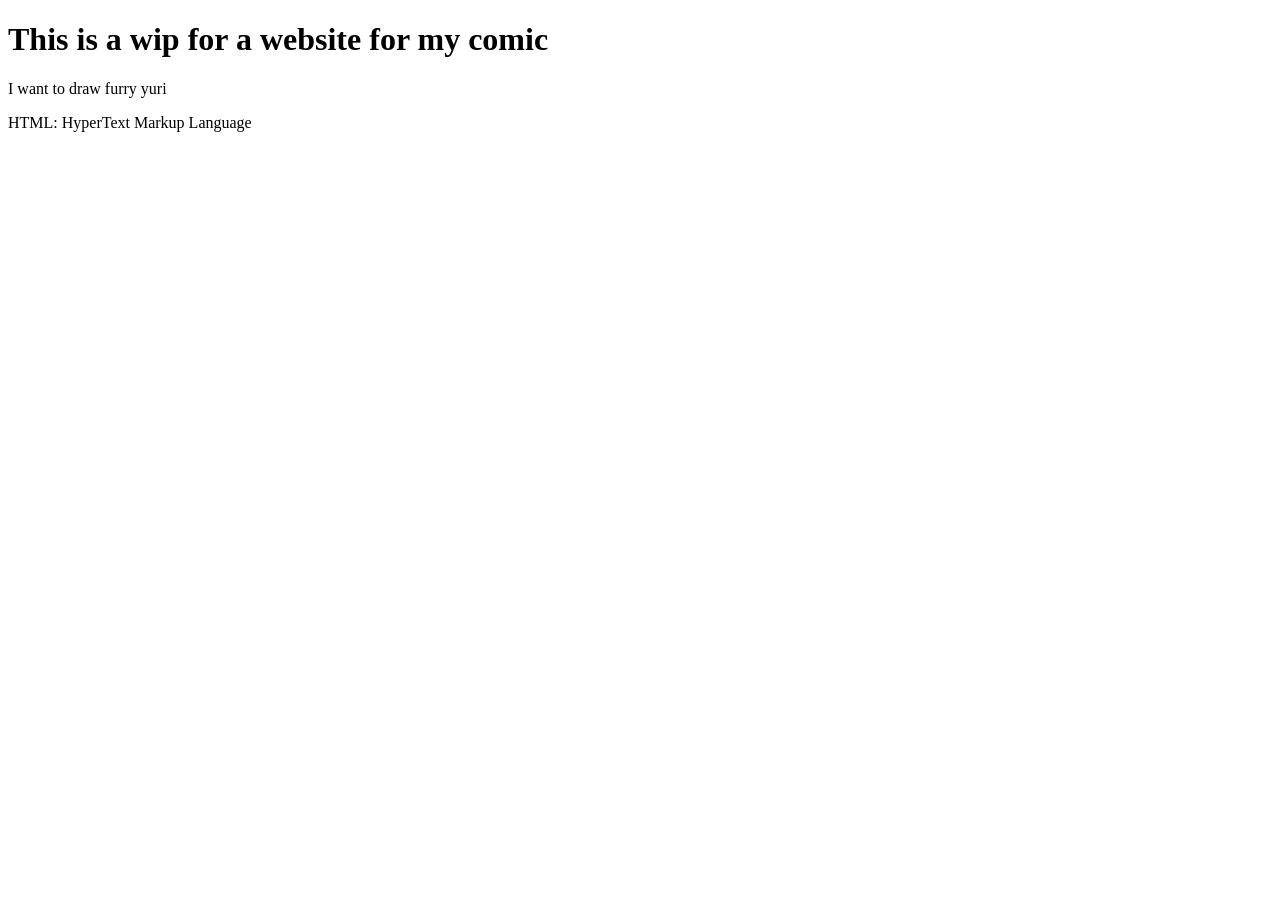
==== index.html @ b15fa67b "add all this crap" ====
<!DOCTYPE html>
<html></html>
<head>
    <meta charset="UTF-8">
<title>I would kill for Culver's</title>
</head>
<body>
    <h1>This is a wip for a website for my comic</h1>



<p>I want to draw furry yuri</p>
<p>HTML: HyperText Markup Language</p>
</body>

</html>
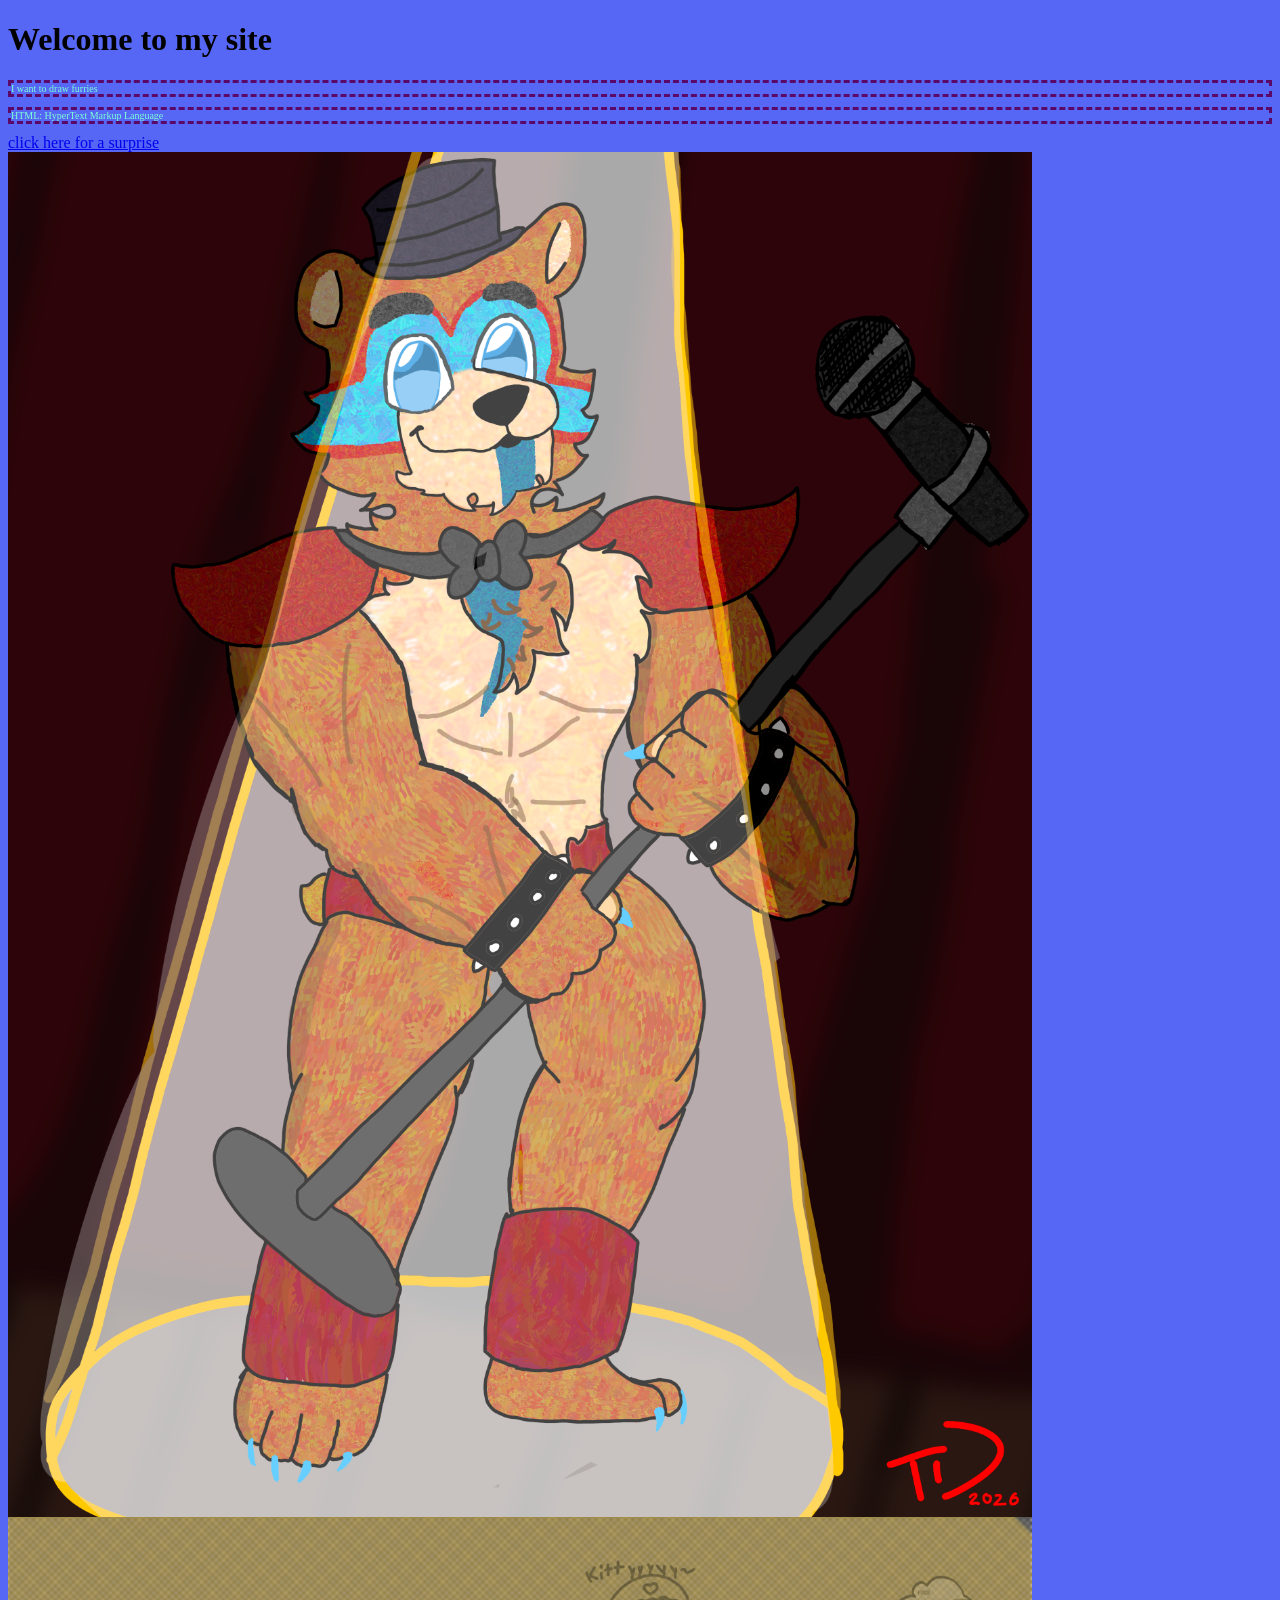
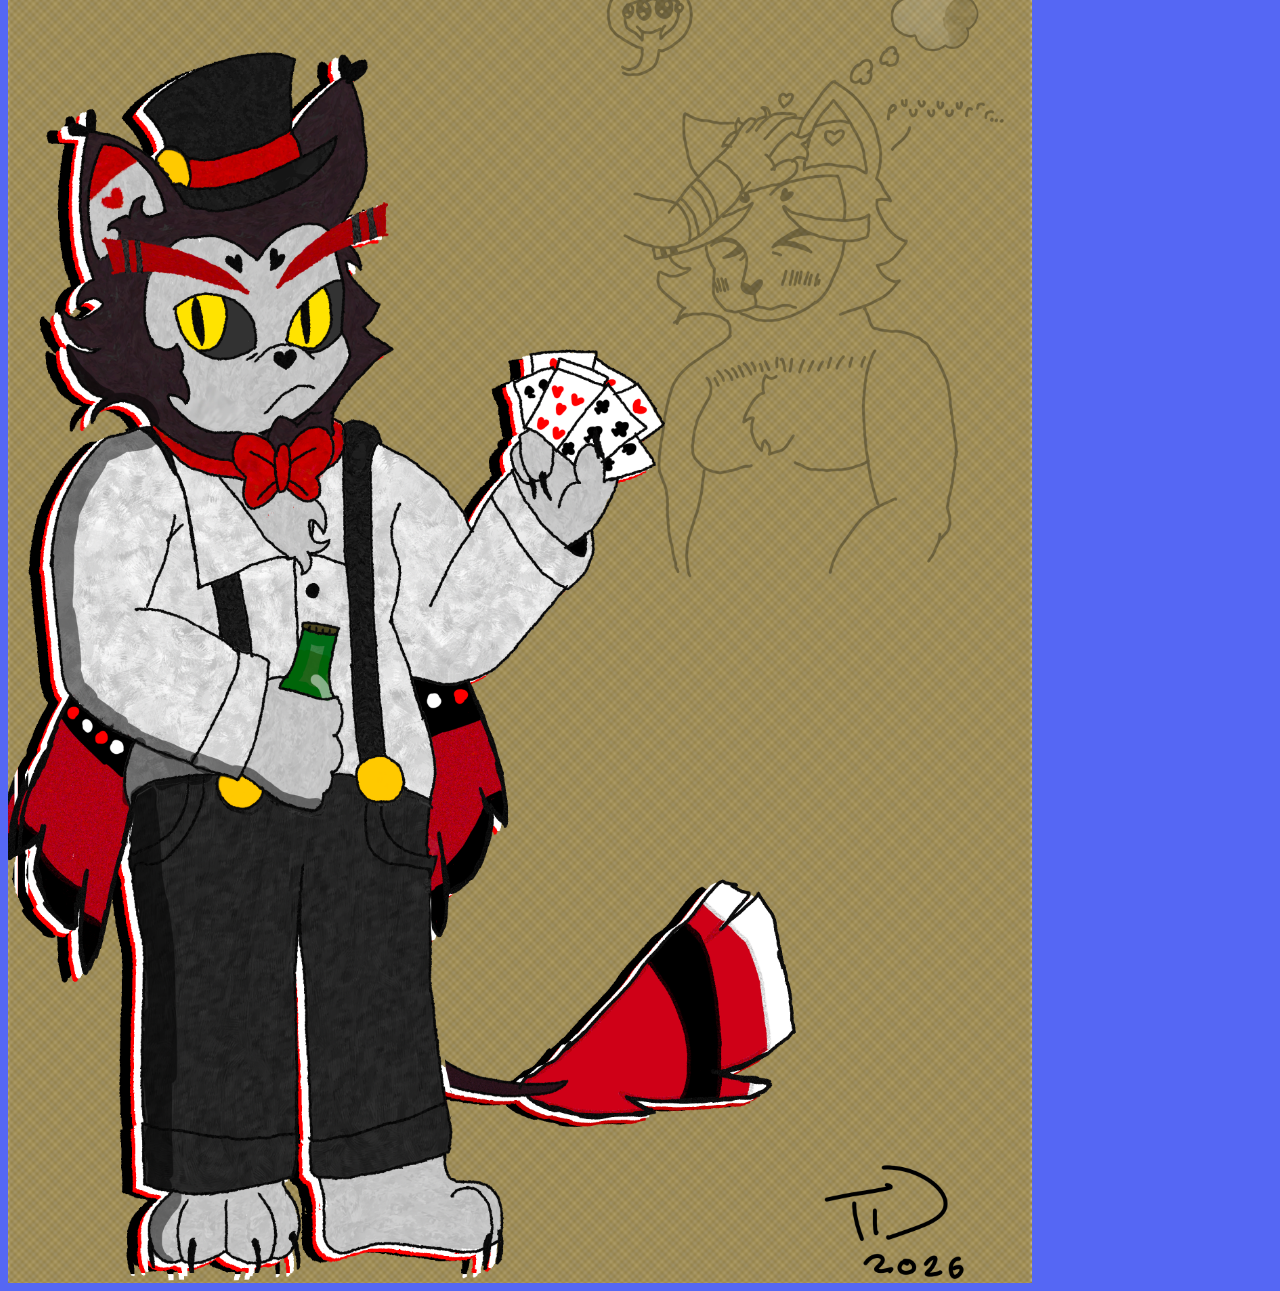
==== commit 7b8e07de: "Replace these files" ====
--- a/index.html
+++ b/index.html
@@ -2,15 +2,25 @@
 <html></html>
 <head>
     <meta charset="UTF-8">
-<title>I would kill for Culver's</title>
+<title>Hello!</title>
+<link rel="stylesheet" type="text/css" href="style.css">
 </head>
 <body>
-    <h1>This is a wip for a website for my comic</h1>
+    <h1>Welcome to my site</h1>
 
 
 
-<p>I want to draw furry yuri</p>
+<p>I want to draw furries</p>
 <p>HTML: HyperText Markup Language</p>
+
+<a href="index.html">click here for a surprise</a>
+
+<img src="freddy.png" alt="Glamrock Freddy fanart" width="190">
+
+<img src="HUSKKKK.png" alt="Husk" width="190">
+
+<script src="home.js"></script>
+
 </body>
 
 </html>
--- a/style.css
+++ b/style.css
@@ -0,0 +1,14 @@
+body {
+    background: #5567f4
+
+}
+img {
+    width: 80vw;
+    display: block;
+}
+
+p {
+    font-size: 10px;
+    color: aquamarine;
+    border: 3px dashed #5a0968
+}
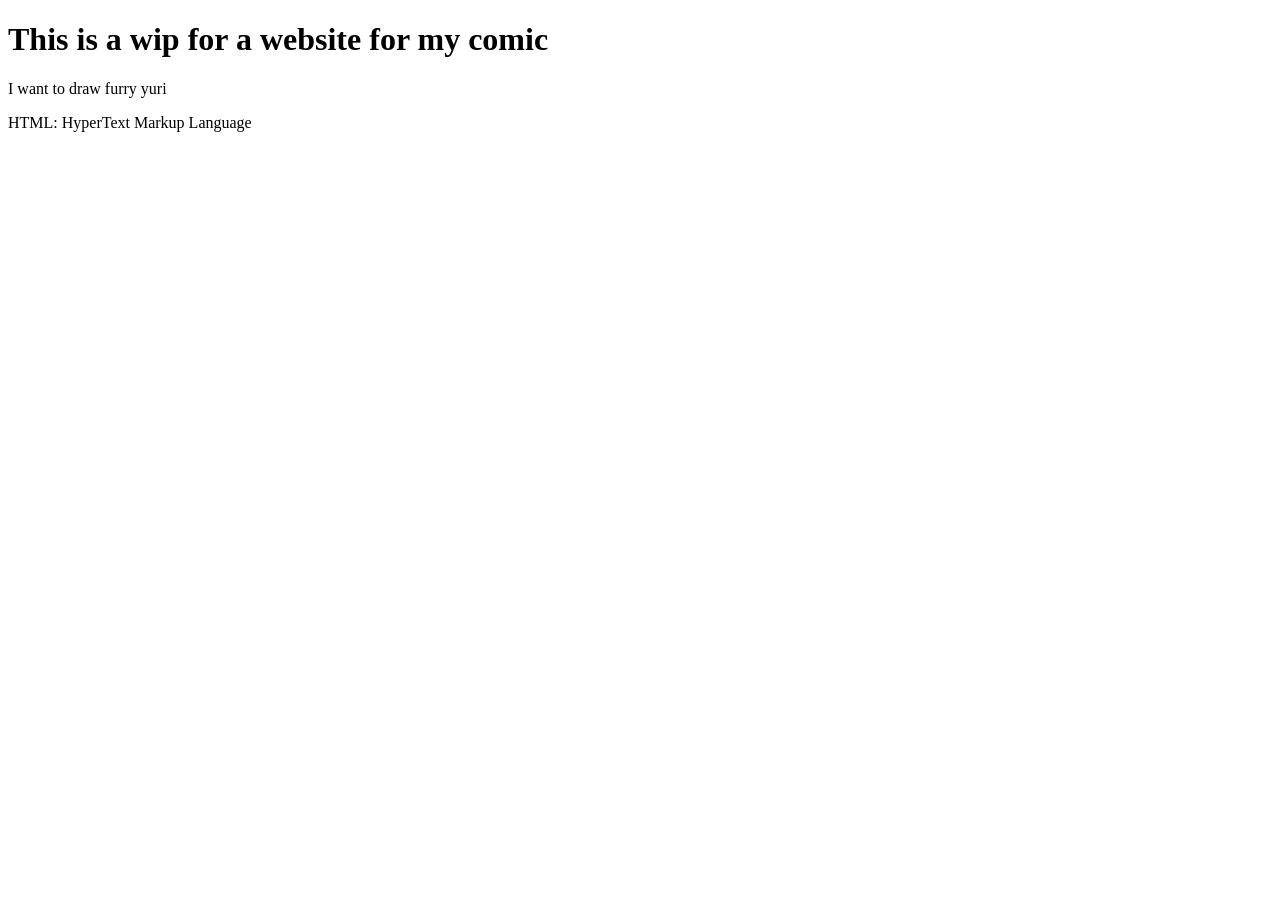
==== commit 2518c4ea: "Add files via upload" ====
--- a/index.html
+++ b/index.html
@@ -2,25 +2,15 @@
 <html></html>
 <head>
     <meta charset="UTF-8">
-<title>Hello!</title>
-<link rel="stylesheet" type="text/css" href="style.css">
+<title>I would kill for Culver's</title>
 </head>
 <body>
-    <h1>Welcome to my site</h1>
+    <h1>This is a wip for a website for my comic</h1>
 
 
 
-<p>I want to draw furries</p>
+<p>I want to draw furry yuri</p>
 <p>HTML: HyperText Markup Language</p>
-
-<a href="index.html">click here for a surprise</a>
-
-<img src="freddy.png" alt="Glamrock Freddy fanart" width="190">
-
-<img src="HUSKKKK.png" alt="Husk" width="190">
-
-<script src="home.js"></script>
-
 </body>
 
 </html>
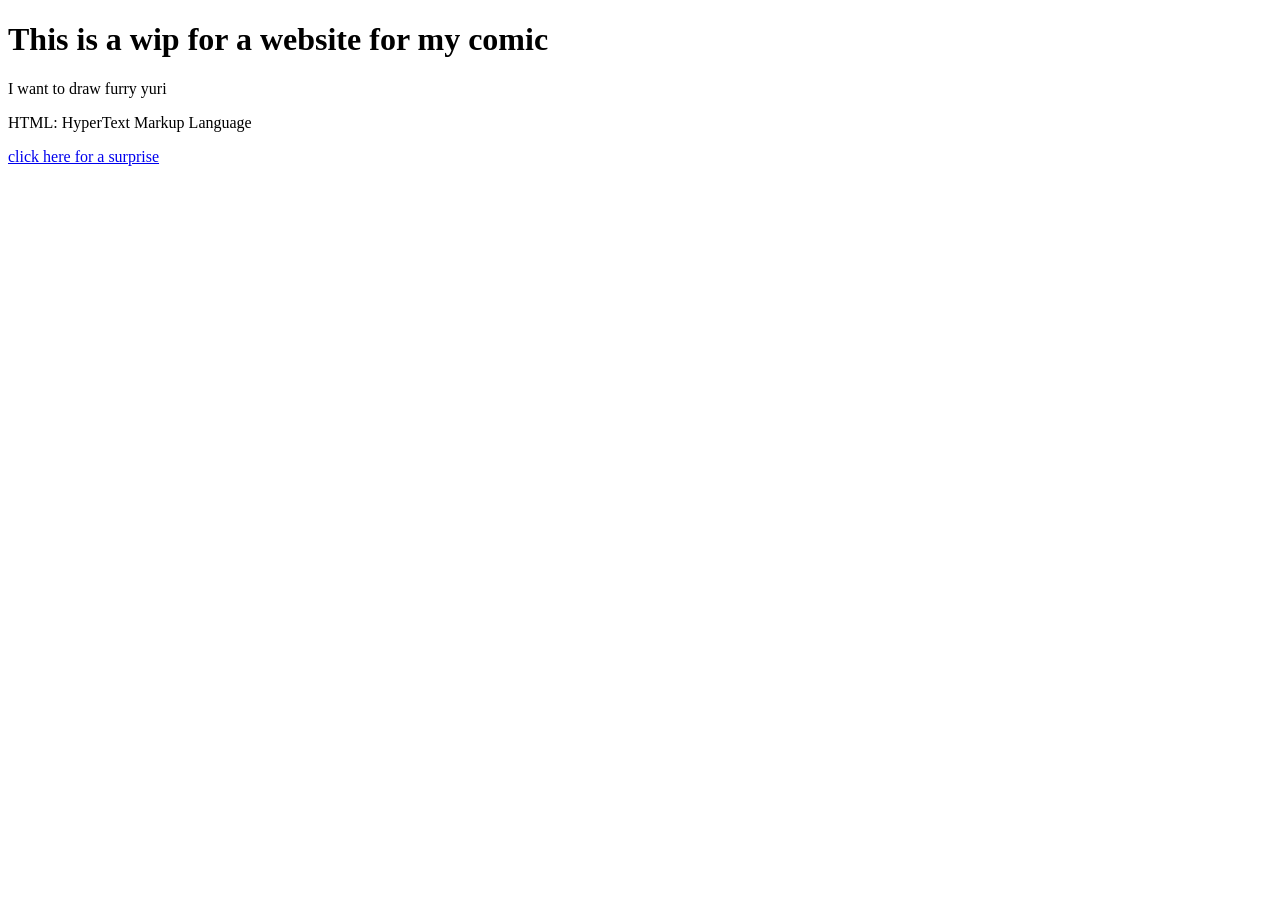
==== commit debcc5fa: "add midterm" ====
--- a/index.html
+++ b/index.html
@@ -11,6 +11,9 @@
 
 <p>I want to draw furry yuri</p>
 <p>HTML: HyperText Markup Language</p>
+
+<a href="hello.html">click here for a surprise</a>
+
 </body>
 
 </html>
